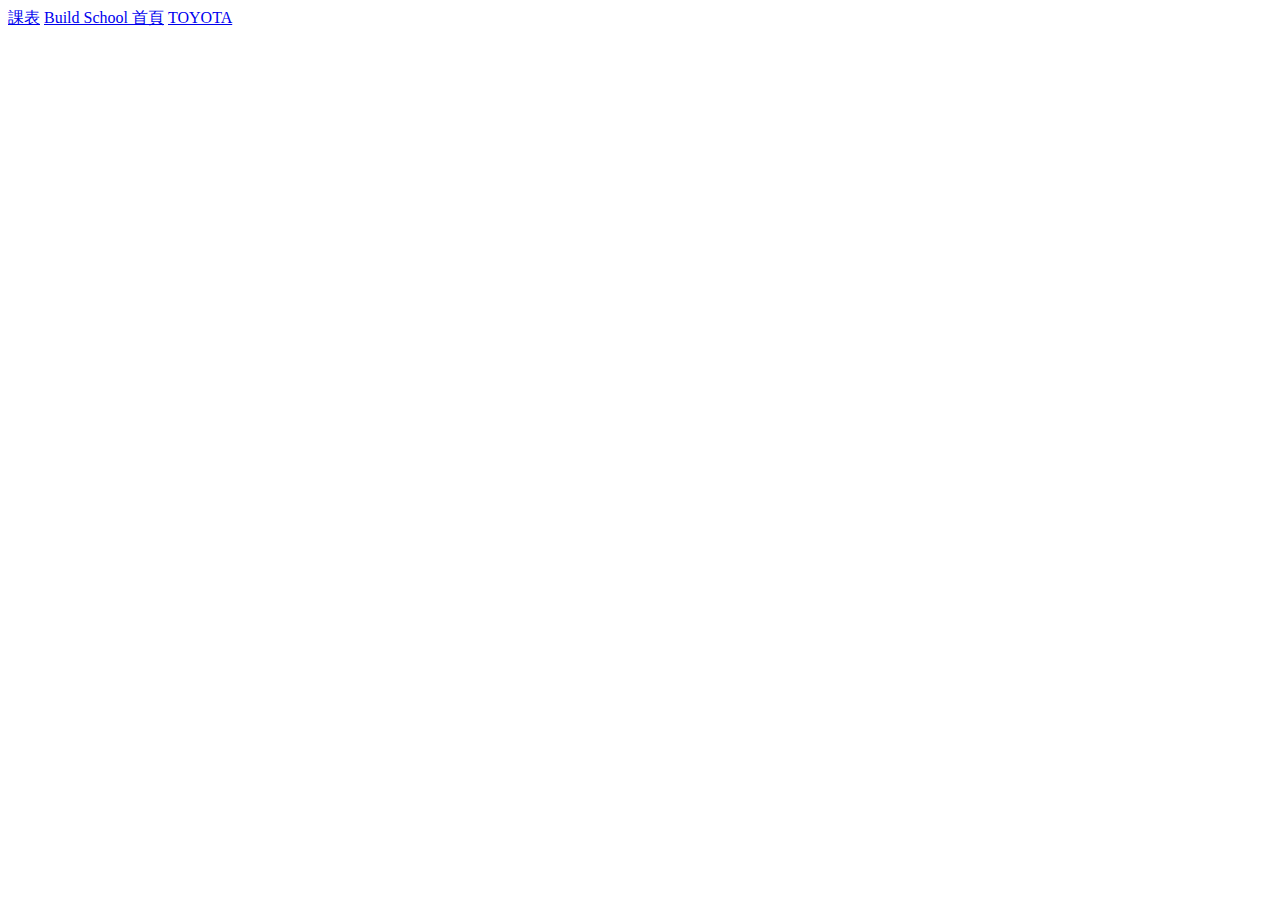
==== index.html @ 1e8353ed "index更新" ====
<!DOCTYPE html>
<html lang="en">
<head>
    <meta charset="UTF-8">
    <meta http-equiv="X-UA-Compatible" content="IE=edge">
    <meta name="viewport" content="width=device-width, initial-scale=1.0">
    <title>Document</title>
</head>
<body>
    <a href="/ClassTable.html">課表</a>
    <a href="/BuildSchoolHomePage.html">Build School 首頁</a>
    <a href="/TOYOTA.html">TOYOTA</a>
</body>
</html>
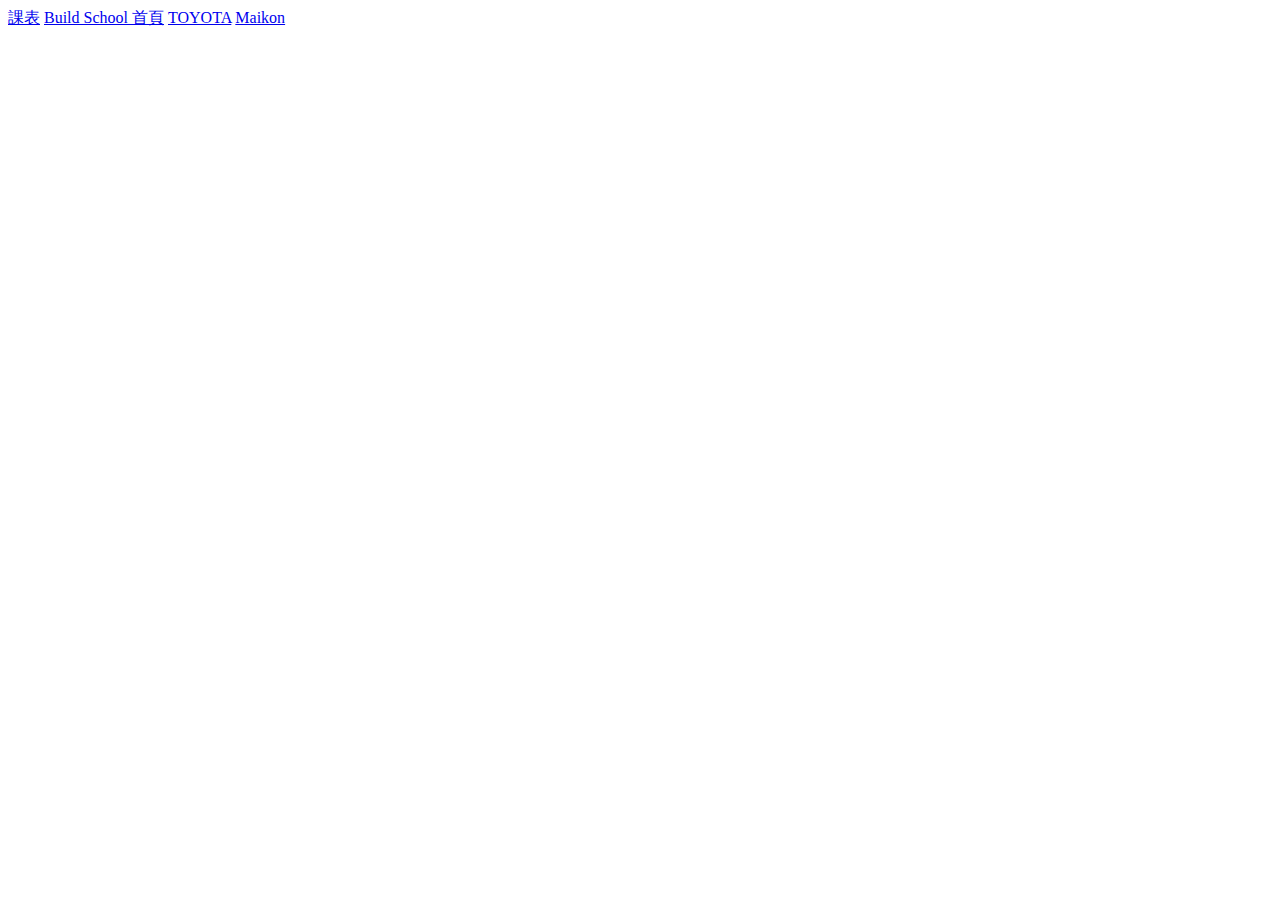
==== commit b508fdd8: "Maikon上傳" ====
--- a/index.html
+++ b/index.html
@@ -10,5 +10,6 @@
     <a href="/ClassTable.html">課表</a>
     <a href="/BuildSchoolHomePage.html">Build School 首頁</a>
     <a href="/TOYOTA.html">TOYOTA</a>
+    <a href="/Maikon/Maikon.html">Maikon</a>
 </body>
 </html>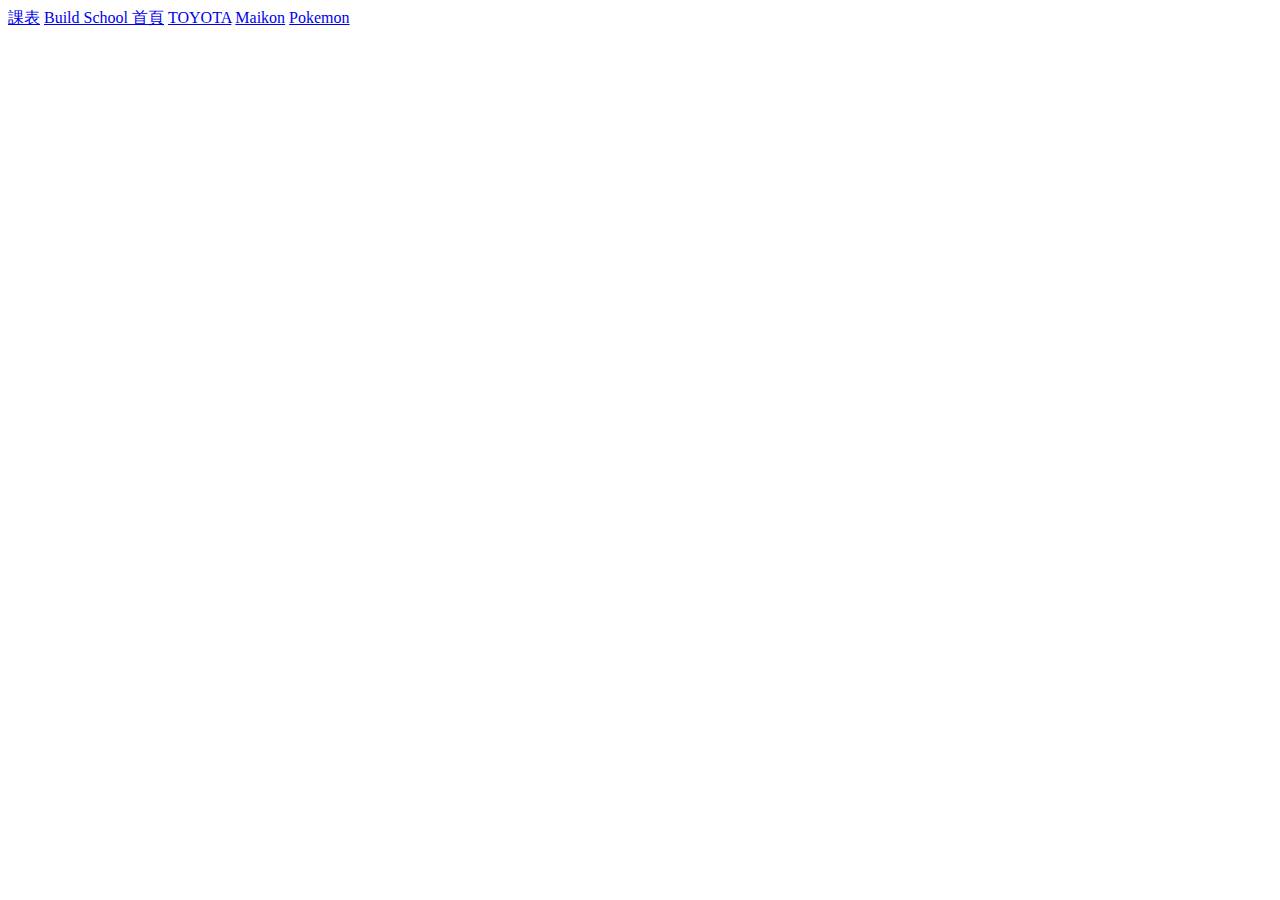
==== commit a7e39221: "Pokemon上傳" ====
--- a/index.html
+++ b/index.html
@@ -11,5 +11,6 @@
     <a href="/BuildSchoolHomePage.html">Build School 首頁</a>
     <a href="/TOYOTA.html">TOYOTA</a>
     <a href="/Maikon/Maikon.html">Maikon</a>
+    <a href="/Pokemon/Pokemon.html">Pokemon</a>
 </body>
 </html>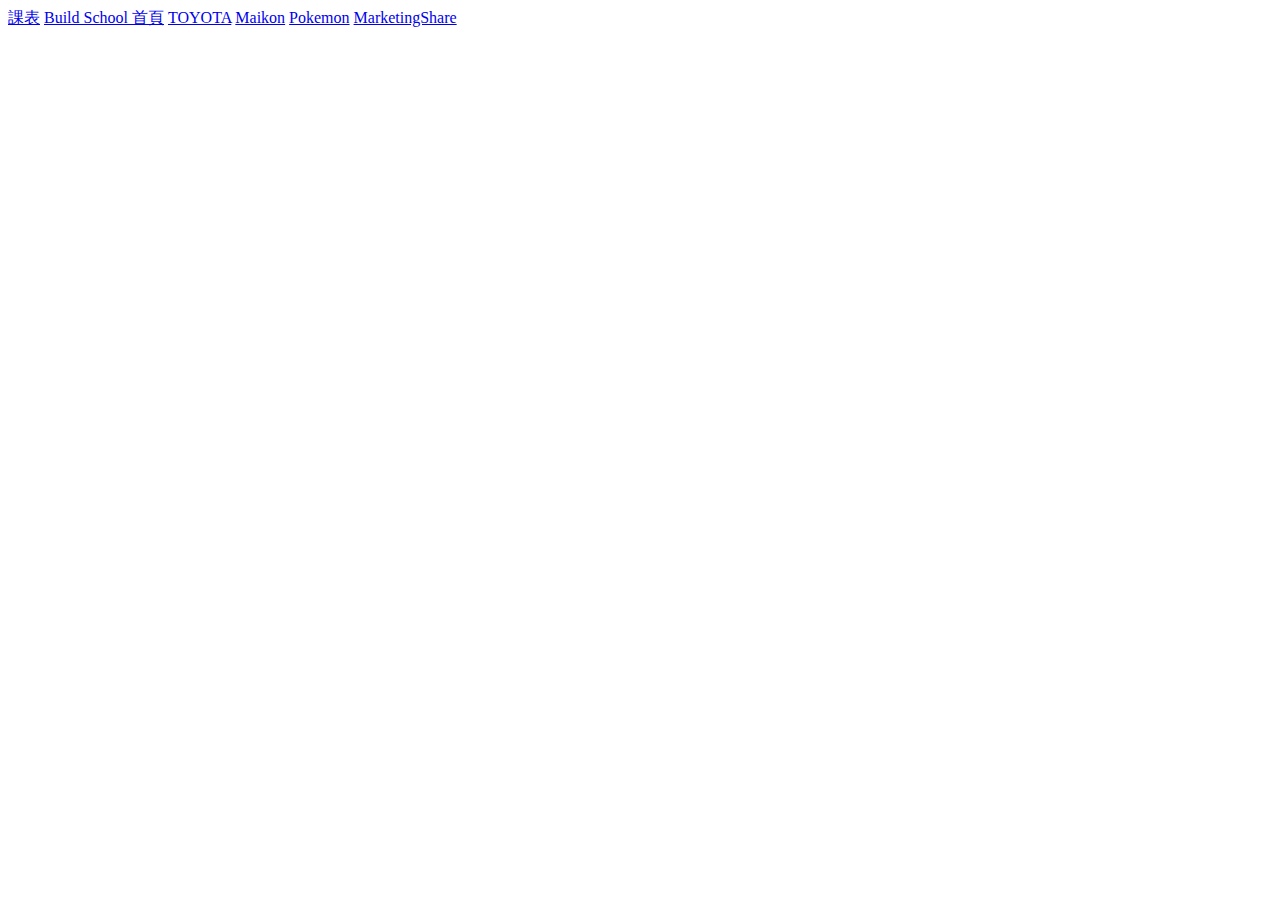
==== commit 8cfb6b05: "Marketing上傳" ====
--- a/index.html
+++ b/index.html
@@ -12,5 +12,6 @@
     <a href="/TOYOTA.html">TOYOTA</a>
     <a href="/Maikon/Maikon.html">Maikon</a>
     <a href="/Pokemon/Pokemon.html">Pokemon</a>
+    <a href="/MarketingShare/MarketingShare.html">MarketingShare</a>
 </body>
 </html>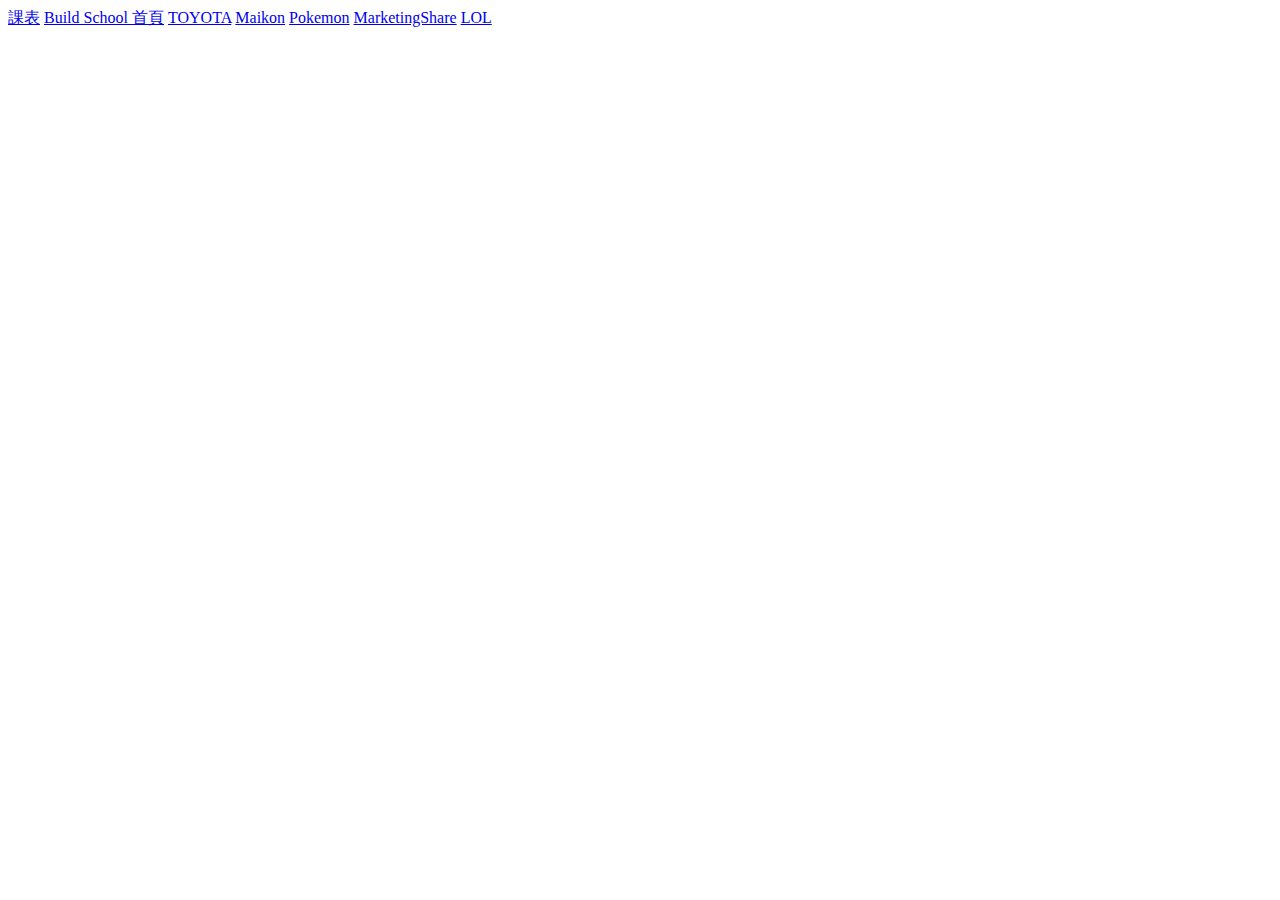
==== commit 6dafecd7: "LOL上傳" ====
--- a/index.html
+++ b/index.html
@@ -13,5 +13,6 @@
     <a href="/Maikon/Maikon.html">Maikon</a>
     <a href="/Pokemon/Pokemon.html">Pokemon</a>
     <a href="/MarketingShare/MarketingShare.html">MarketingShare</a>
+    <a href="/LOL/LOL.html">LOL</a>
 </body>
 </html>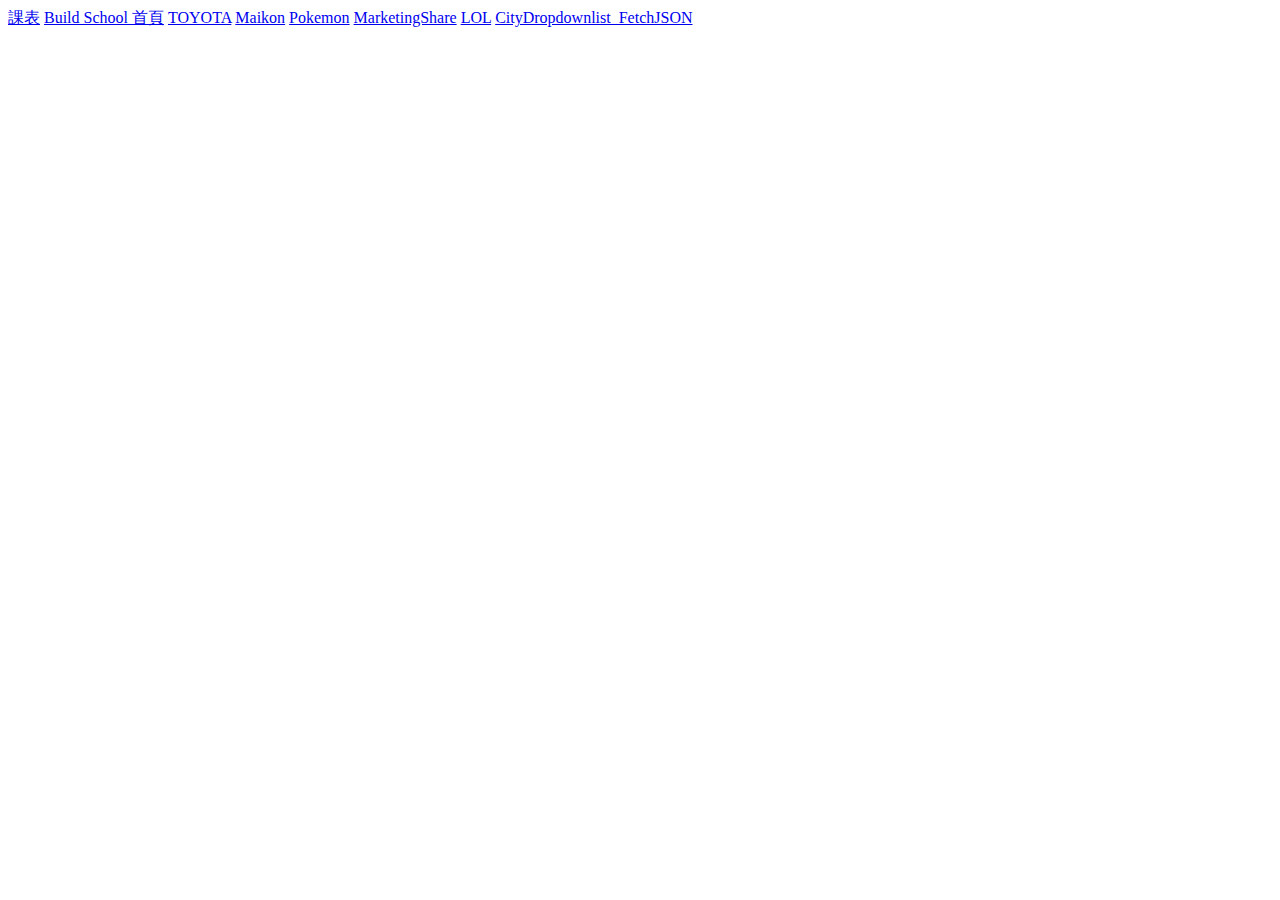
==== commit 6ecfbccd: "index更新" ====
--- a/index.html
+++ b/index.html
@@ -14,5 +14,6 @@
     <a href="/Pokemon/Pokemon.html">Pokemon</a>
     <a href="/MarketingShare/MarketingShare.html">MarketingShare</a>
     <a href="/LOL/LOL.html">LOL</a>
+    <a href="/CityDropdownlist_FetchJSON/CityDropdownlist_FetchJSON.html">CityDropdownlist_FetchJSON</a>
 </body>
 </html>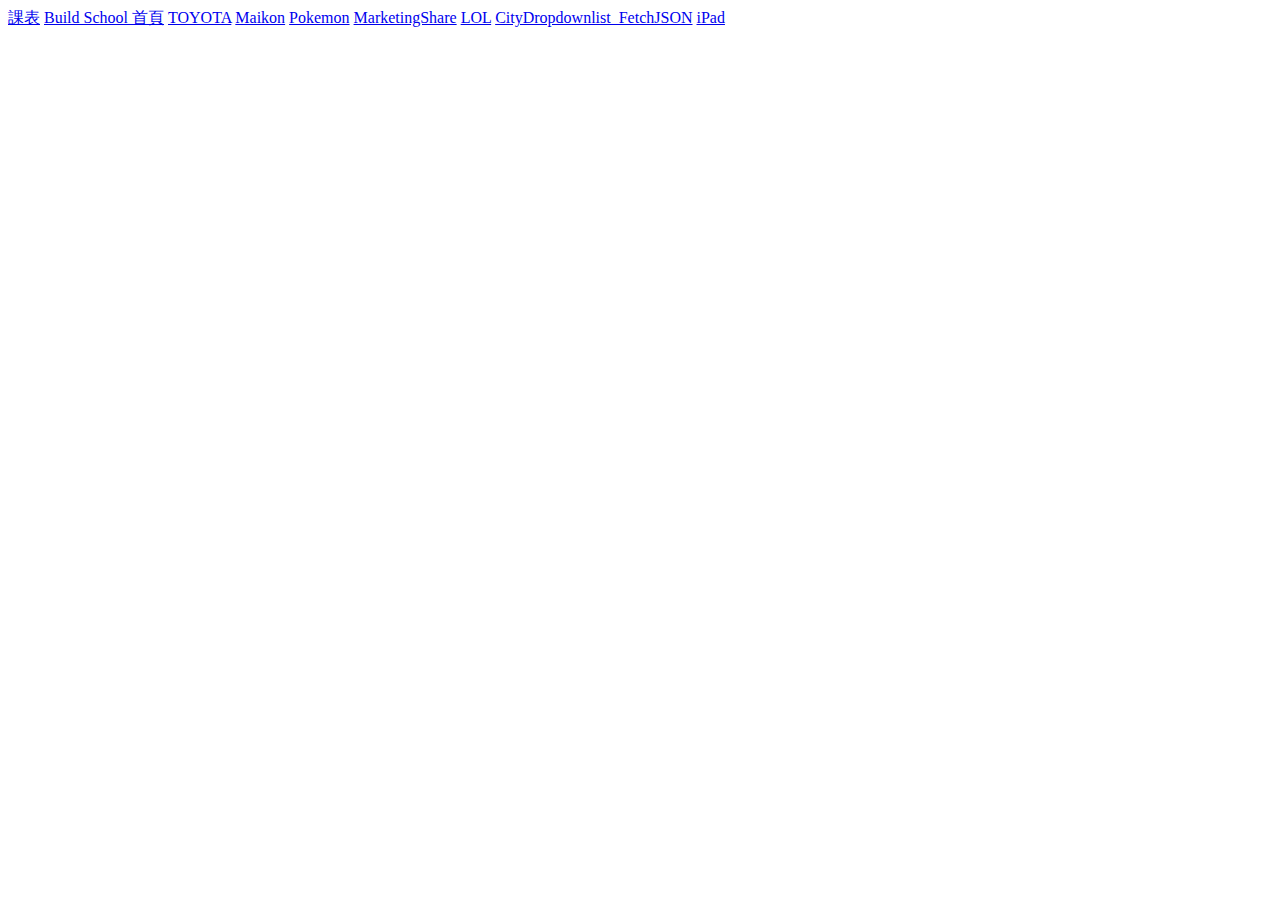
==== commit f0abf55c: "iPad上傳" ====
--- a/index.html
+++ b/index.html
@@ -15,5 +15,6 @@
     <a href="/MarketingShare/MarketingShare.html">MarketingShare</a>
     <a href="/LOL/LOL.html">LOL</a>
     <a href="/CityDropdownlist_FetchJSON/CityDropdownlist_FetchJSON.html">CityDropdownlist_FetchJSON</a>
+    <a href="/iPad/iPad.html">iPad</a>
 </body>
 </html>